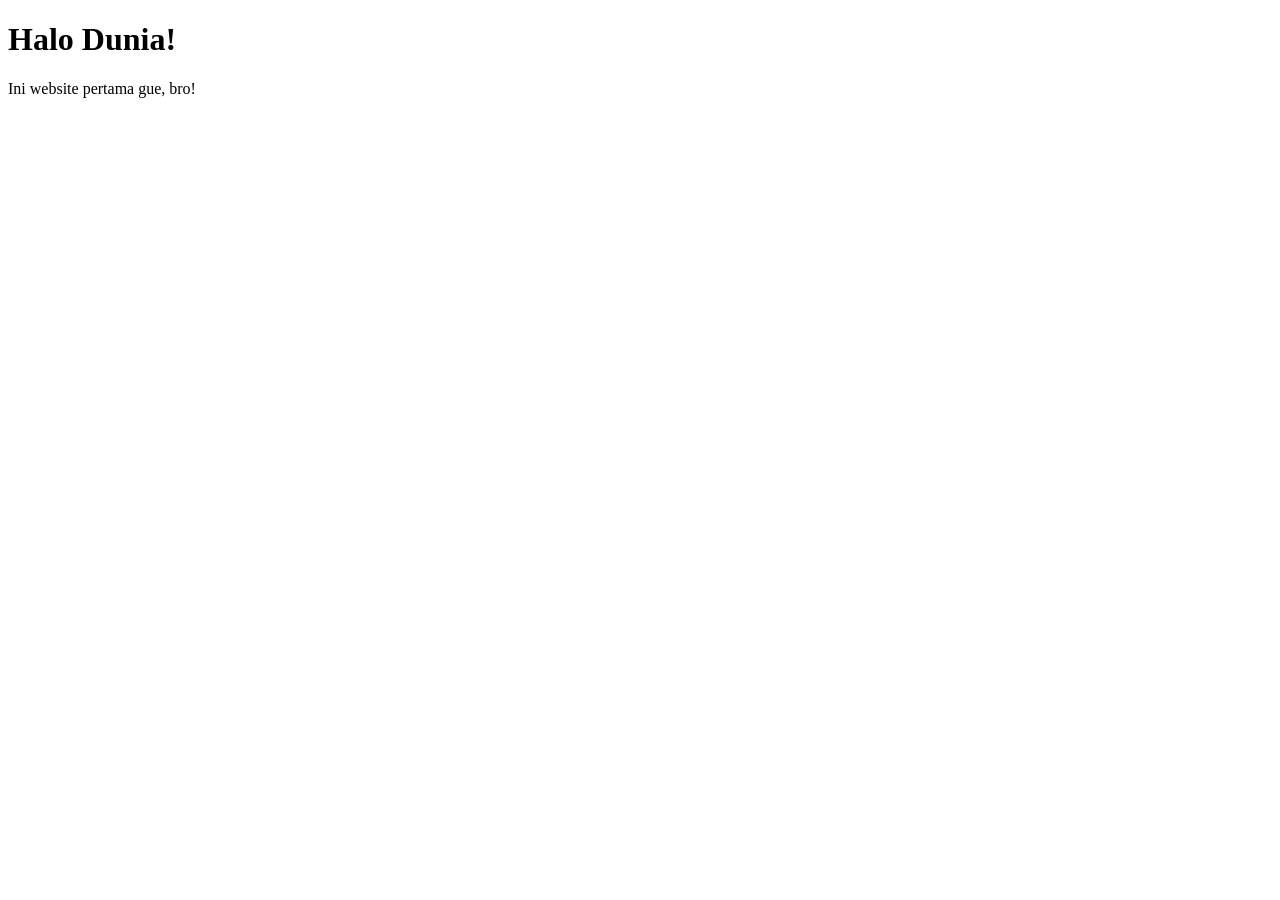
==== index.html @ b20d2c53 "index.html" ====
<!DOCTYPE html>
<html lang="id">
<head>
    <meta charset="UTF-8">
    <meta name="viewport" content="width=device-width, initial-scale=1.0">
    <title>Judul Website Lo</title>
</head>
<body>
    <h1>Halo Dunia!</h1>
    <p>Ini website pertama gue, bro!</p>
</body>
</html>
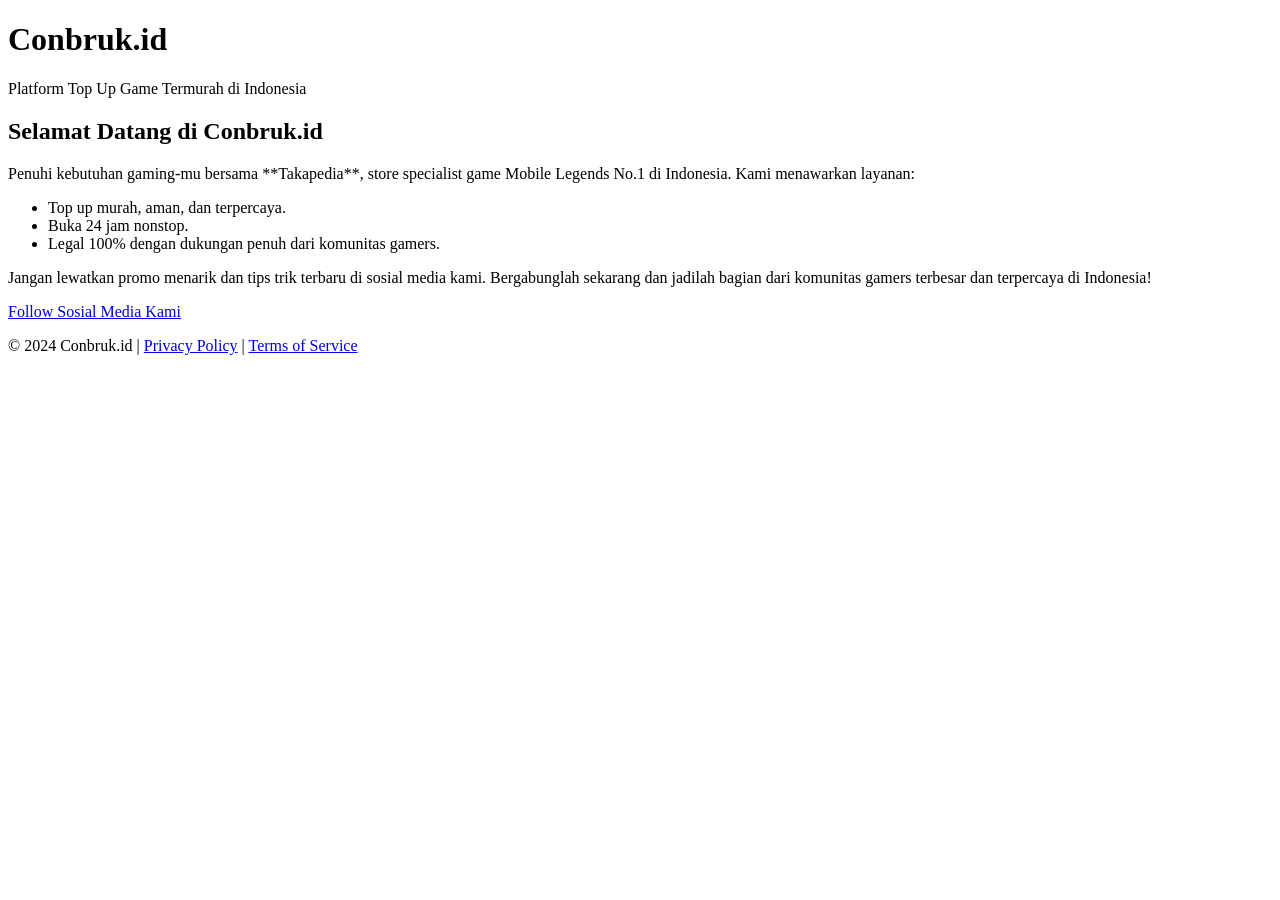
==== commit 6a1d1e74: "index.html" ====
--- a/index.html
+++ b/index.html
@@ -3,10 +3,30 @@
 <head>
     <meta charset="UTF-8">
     <meta name="viewport" content="width=device-width, initial-scale=1.0">
-    <title>Judul Website Lo</title>
+    <meta name="description" content="Platform Top Up Game Termurah di Indonesia. Takapedia, solusi one-stop untuk semua kebutuhan gaming Anda!">
+    <title>Conbruk.id | Top Up Game Termurah</title>
+    <link rel="stylesheet" href="style.css">
 </head>
 <body>
-    <h1>Halo Dunia!</h1>
-    <p>Ini website pertama gue, bro!</p>
+    <header>
+        <h1>Conbruk.id</h1>
+        <p>Platform Top Up Game Termurah di Indonesia</p>
+    </header>
+    <div class="container">
+        <h2>Selamat Datang di Conbruk.id</h2>
+        <p>Penuhi kebutuhan gaming-mu bersama **Takapedia**, store specialist game Mobile Legends No.1 di Indonesia. Kami menawarkan layanan:</p>
+        <ul>
+            <li>Top up murah, aman, dan terpercaya.</li>
+            <li>Buka 24 jam nonstop.</li>
+            <li>Legal 100% dengan dukungan penuh dari komunitas gamers.</li>
+        </ul>
+        <p>Jangan lewatkan promo menarik dan tips trik terbaru di sosial media kami. Bergabunglah sekarang dan jadilah bagian dari komunitas gamers terbesar dan terpercaya di Indonesia!</p>
+        <div class="cta">
+            <a href="#">Follow Sosial Media Kami</a>
+        </div>
+    </div>
+    <footer>
+        <p>© 2024 Conbruk.id | <a href="#">Privacy Policy</a> | <a href="#">Terms of Service</a></p>
+    </footer>
 </body>
 </html>
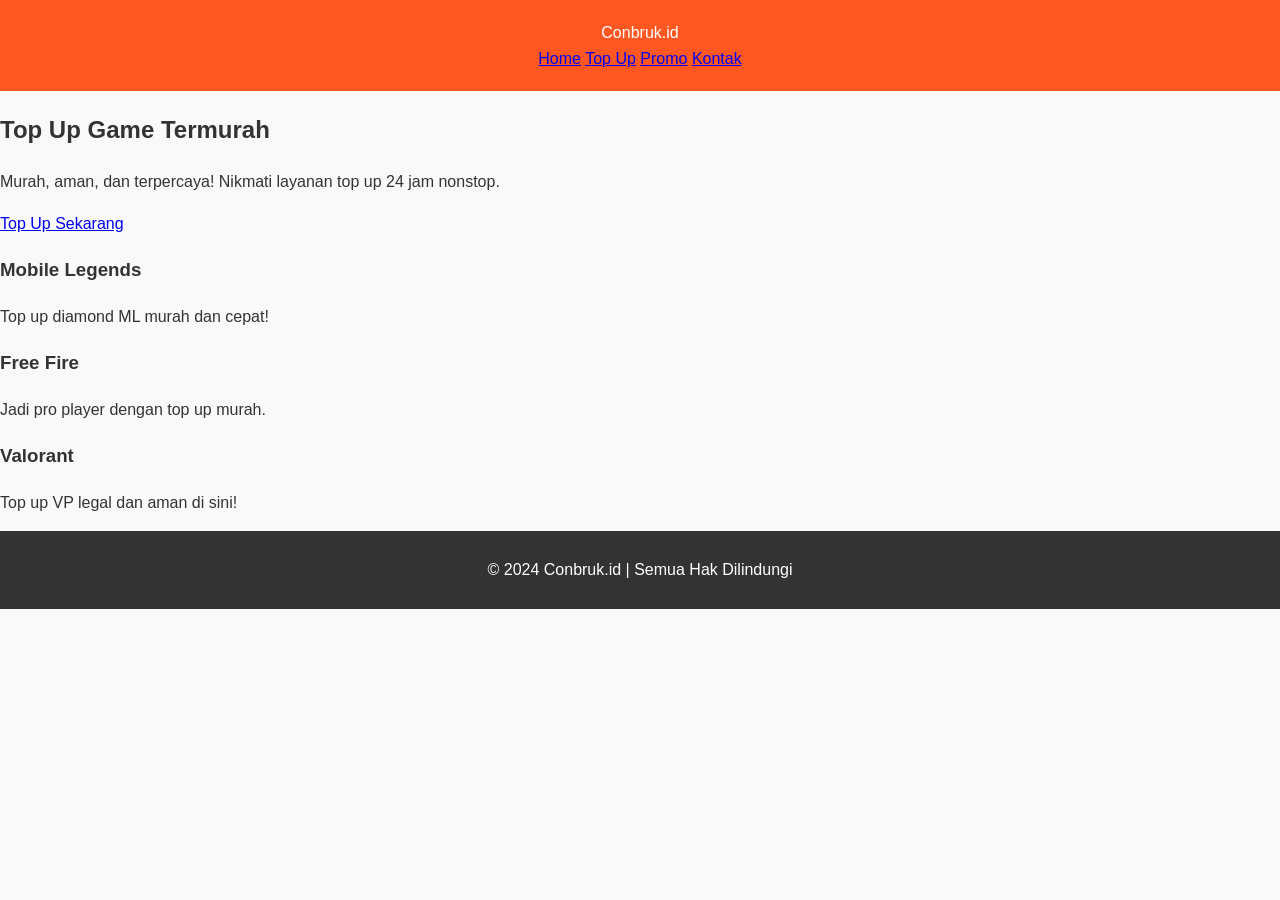
==== commit 9ac6bd2a: "index.html" ====
--- a/index.html
+++ b/index.html
@@ -3,30 +3,43 @@
 <head>
     <meta charset="UTF-8">
     <meta name="viewport" content="width=device-width, initial-scale=1.0">
-    <meta name="description" content="Platform Top Up Game Termurah di Indonesia. Takapedia, solusi one-stop untuk semua kebutuhan gaming Anda!">
-    <title>Conbruk.id | Top Up Game Termurah</title>
+    <title>Conbruk.id</title>
     <link rel="stylesheet" href="style.css">
 </head>
 <body>
     <header>
-        <h1>Conbruk.id</h1>
-        <p>Platform Top Up Game Termurah di Indonesia</p>
+        <div class="logo">Conbruk.id</div>
+        <nav>
+            <a href="#">Home</a>
+            <a href="#">Top Up</a>
+            <a href="#">Promo</a>
+            <a href="#">Kontak</a>
+        </nav>
     </header>
-    <div class="container">
-        <h2>Selamat Datang di Conbruk.id</h2>
-        <p>Penuhi kebutuhan gaming-mu bersama **Takapedia**, store specialist game Mobile Legends No.1 di Indonesia. Kami menawarkan layanan:</p>
-        <ul>
-            <li>Top up murah, aman, dan terpercaya.</li>
-            <li>Buka 24 jam nonstop.</li>
-            <li>Legal 100% dengan dukungan penuh dari komunitas gamers.</li>
-        </ul>
-        <p>Jangan lewatkan promo menarik dan tips trik terbaru di sosial media kami. Bergabunglah sekarang dan jadilah bagian dari komunitas gamers terbesar dan terpercaya di Indonesia!</p>
-        <div class="cta">
-            <a href="#">Follow Sosial Media Kami</a>
+
+    <section class="hero">
+        <h1>Top Up Game Termurah</h1>
+        <p>Murah, aman, dan terpercaya! Nikmati layanan top up 24 jam nonstop.</p>
+        <a href="#" class="cta-button">Top Up Sekarang</a>
+    </section>
+
+    <section class="grid-container">
+        <div class="grid-item">
+            <h3>Mobile Legends</h3>
+            <p>Top up diamond ML murah dan cepat!</p>
         </div>
-    </div>
+        <div class="grid-item">
+            <h3>Free Fire</h3>
+            <p>Jadi pro player dengan top up murah.</p>
+        </div>
+        <div class="grid-item">
+            <h3>Valorant</h3>
+            <p>Top up VP legal dan aman di sini!</p>
+        </div>
+    </section>
+
     <footer>
-        <p>© 2024 Conbruk.id | <a href="#">Privacy Policy</a> | <a href="#">Terms of Service</a></p>
+        <p>© 2024 Conbruk.id | Semua Hak Dilindungi</p>
     </footer>
 </body>
 </html>
--- a/style.css
+++ b/style.css
@@ -0,0 +1,59 @@
+/* Style untuk seluruh halaman */
+body {
+    font-family: Arial, sans-serif;
+    line-height: 1.6;
+    margin: 0;
+    padding: 0;
+    background: #f9f9f9;
+    color: #333;
+}
+
+/* Header */
+header {
+    background: #ff5722;
+    color: #fff;
+    padding: 20px 10px;
+    text-align: center;
+}
+
+header h1 {
+    margin: 0;
+}
+
+/* Container untuk konten utama */
+.container {
+    padding: 20px;
+    max-width: 800px;
+    margin: auto;
+}
+
+/* Call-to-action button */
+.cta {
+    text-align: center;
+    margin: 20px 0;
+}
+
+.cta a {
+    background: #ff5722;
+    color: #fff;
+    padding: 10px 20px;
+    text-decoration: none;
+    border-radius: 5px;
+    font-weight: bold;
+}
+
+/* Footer */
+footer {
+    background: #333;
+    color: #fff;
+    text-align: center;
+    padding: 10px 0;
+    position: relative;
+    bottom: 0;
+    width: 100%;
+}
+
+footer a {
+    color: #ff5722;
+    text-decoration: none;
+}
